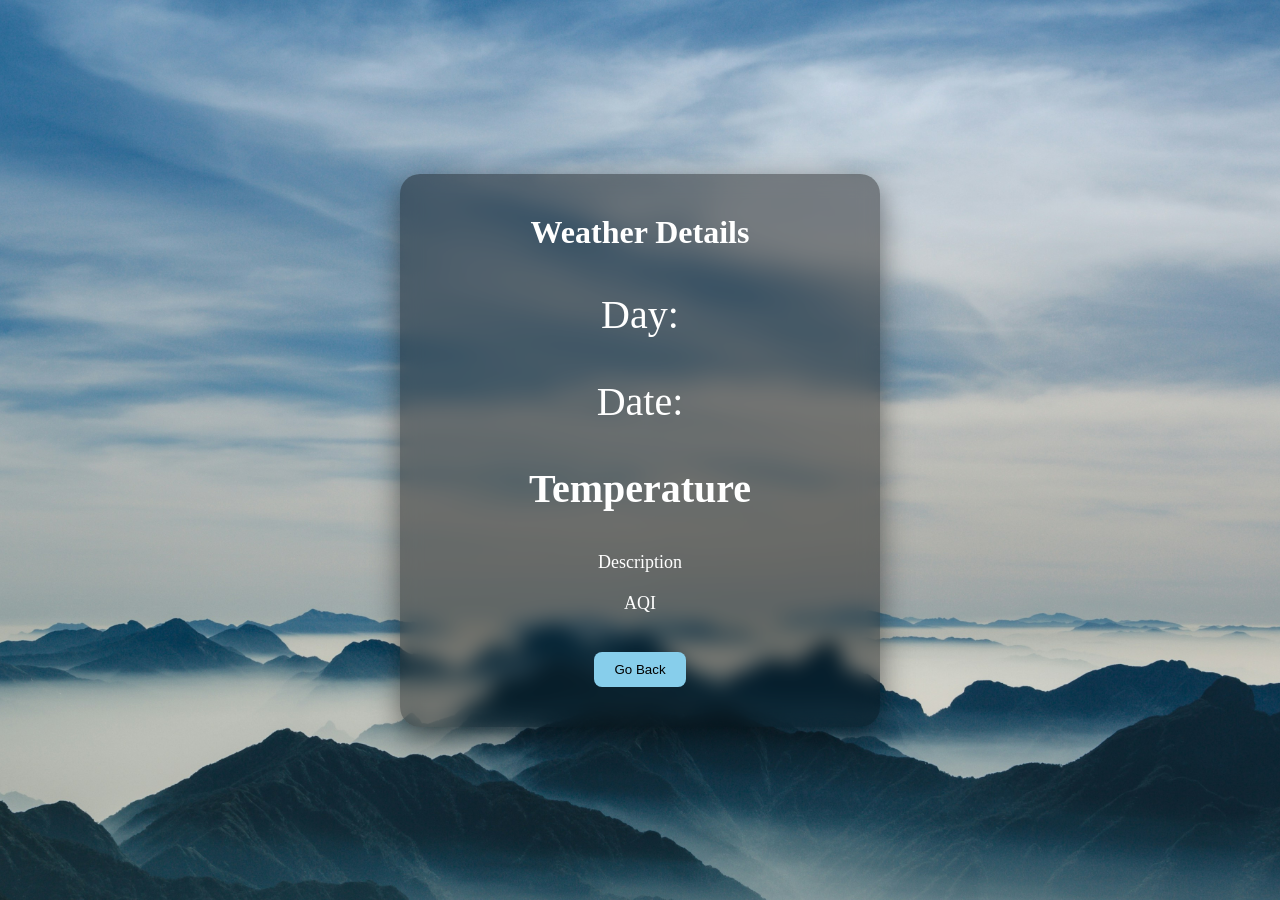
==== result.html @ dc6ee3b8 "My weather app" ====
<!DOCTYPE html> 
<html lang="en">
<head>
    <meta charset="UTF-8">
    <meta name="viewport" content="width=device-width, initial-scale=1.0">
    <title>Weather Result</title>
    <link rel="stylesheet" href="result.css">
</head>
<body>

    <div class="result-box">
        <h1>Weather Details</h1>

        <h2 id="cityName"></h2>
        <p id="day">Day:</p>
        <p id="date">Date:</p>

        <h3 id="temp">Temperature</h3>
        <p id="desc">Description</p>

        <p id="aqi">AQI</p>
            <button onclick="goBack()">Go Back</button>
    </div>

    <script>
        function goBack(){
            window.location.href = "index.html";
        }
    </script>

    <script src="script.js"></script>



    
</body>
</html>
---- result.css ----
body{
    margin:0;
    height:100vh;
    display:flex;
    justify-content: center;
    align-items: center;
    background:url(minh-bach-tr-ng-RZW1Ieq6Jm0-unsplash.jpg);
    background-size: cover;
    background-position: center;
}

.result-box{
    width:400px;
    padding:40px;
    background:rgba(0,0,0,0.4);
    border-radius:20px;
    text-align:center;
    color:white;
    backdrop-filter:blur(10px);
    box-shadow:0 10px 30px rgba(0,0,0,0.5);
}

/**heading**/
.result-box h1{
    margin:0;
    font-size:32px;
    margin-bottom:20px;
}

/**city**/
#cityName{
    font-size:28px;
    margin-bottom:10px;
}

/** day & date **/
#day,#date{
    font-size:40px;
    margin-bottom:15px 0;
}

/**temperature**/
#temp{
    font-size:40px;
    margin-bottom:15px 0;
}

/**Description**/
#desc{
    font-size:18px;
}

/**Aqi**/
#aqi{
    margin-top:20px;
    font-size:18px;
}

/*Button*/
button{
    margin-top: 20px;
    padding: 10px 20px;
    border:none;
    border-radius: 8px;
    background:skyblue;
    cursor:pointer;
}
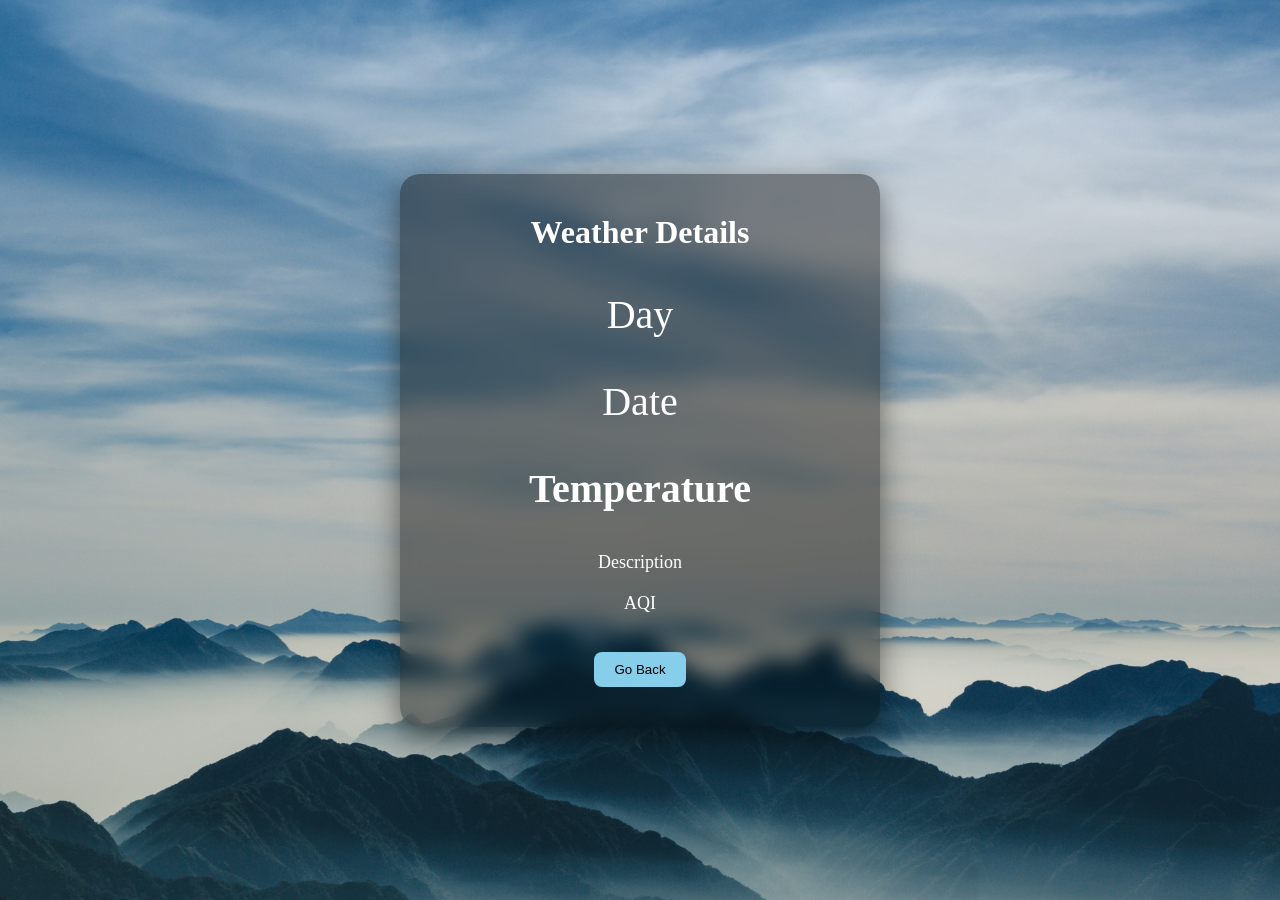
==== commit a3e51703: "Initial commit: Weather App project" ====
--- a/result.html
+++ b/result.html
@@ -12,8 +12,8 @@
         <h1>Weather Details</h1>
 
         <h2 id="cityName"></h2>
-        <p id="day">Day:</p>
-        <p id="date">Date:</p>
+        <p id="day">Day</p>
+        <p id="date">Date</p>
 
         <h3 id="temp">Temperature</h3>
         <p id="desc">Description</p>
